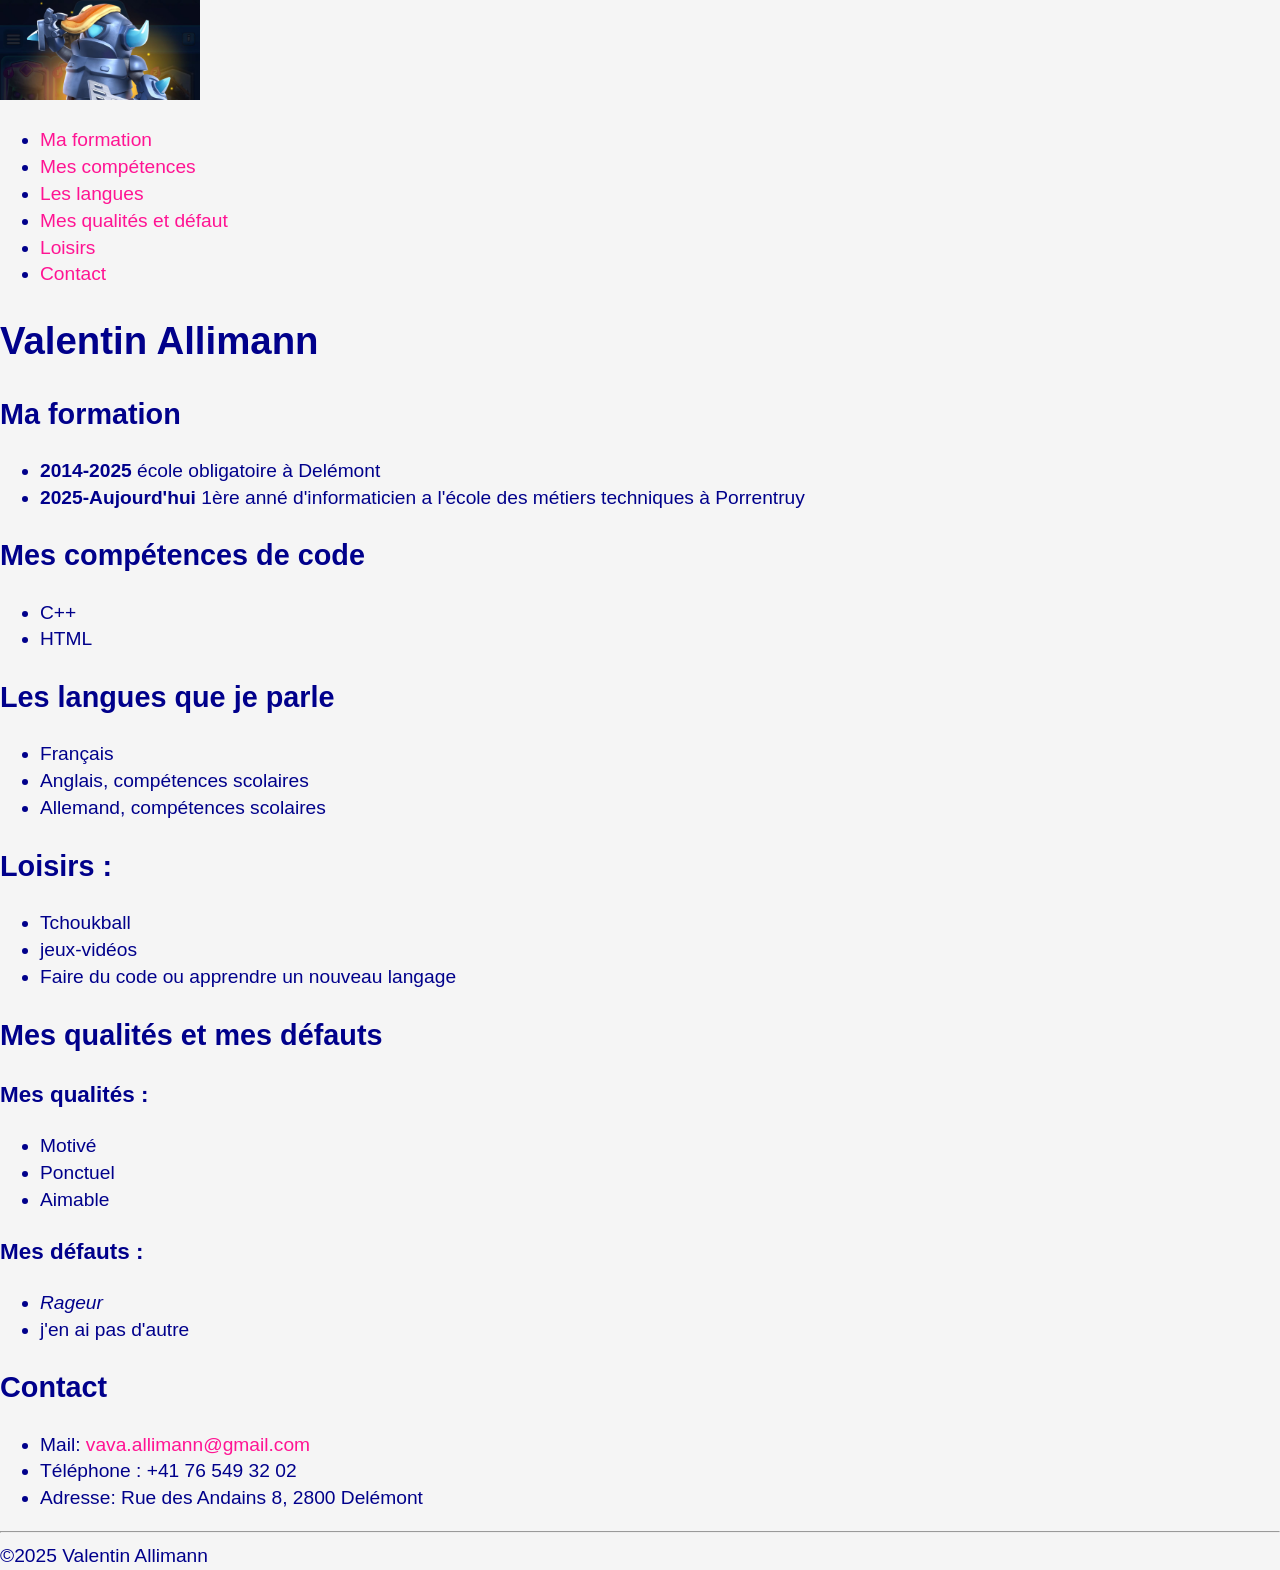
==== index.html @ 63a54fcf "Add class for change CSS" ====
<!DOCTYPE html>
<html lang="fr">
<head>
    <!-- Jeu de caractères utilisé pour l'encodage du fichier HTML -->
    <meta charset="UTF-8">
    <!-- Viewport -->
    <meta name="viewport" content="width=device-width, initial-scale=1.0">
    <!-- Titre de la page -->
    <title>CV Valentin Allimann</title>
    <!-- Auteur -->
    <meta name="author" content="Valentin Allimann">
    <!-- Description de la page -->
    <meta name="CV Valentin Allimann" content="CV valentin Allimann avec image et liens">
    <!-- Reset CSS Normalize CSS -->
    <link rel="stylesheet" href="css/normalize.css"/>
    <!-- CSS de base -->
    <link rel="stylesheet" href="css/main.css"/>
    <!-- Favicon -->
    <link rel="apple-touch-icon" sizes="180x180" href="./apple-touch-icon.png">
    <link rel="icon" type="image/png" sizes="32x32" href="./favicon-32x32.png">
    <link rel="icon" type="image/png" sizes="16x16" href="./favicon-16x16.png">
    <link rel="manifest" href="./site.webmanifest">
    <meta name="msapplication-TileColor" content="#da532c">
    <meta name="theme-color" content="#ffffff">
</head>
<body>
  <header>
    <a href="./img/clash-royale-mini-pekka-counters.avif" target="_blank" rel="noopener noreferrer" class="logo">
        <img class="avatar" src="./img/clash-royale-mini-pekka-counters.avif" alt="Avatar de Valentin Allimann">
    </a>

    <nav>
        <ul class="menu">
            <li><a href="#formation"> Ma formation</a></li>
             <li><a href="#competences">Mes compétences</a></li>
             <li><a href="#langues">Les langues</a></li>
            <li><a href="#qualites">Mes qualités et défaut</a></li>
            <li><a href="#loisirs">Loisirs</a></li>
            <li><a href="#contact">Contact</a></li>
        </ul>
    </nav>
  </header>    
  <main>
    <h1>Valentin Allimann</h1>
    <h2 id="formation">Ma formation</h2>
      
      <ul>
          <p class="scolarite">
          <li><b>2014-2025 </b>école obligatoire à Delémont</li>
          <li><b>2025-Aujourd'hui</b> 1ère anné d'informaticien a l'école des métiers techniques à Porrentruy</li>
          </p>
          </ul>
      <h2 id = "competences" class="competences">Mes compétences de code</h2>
      <ul>
          <li>C++</li>
          <li>HTML</li>
      </ul>
      <h2 id="langues">Les langues que je parle</h2><ul>
      <li>Français</li>
      <li>Anglais, compétences scolaires</li>
      <li>Allemand, compétences scolaires</li>
          </ul>
      <h2 id="loisirs">Loisirs :</h2>
      <ul>
          <li>Tchoukball</li>
          <li>jeux-vidéos</li>
          <li>Faire du code ou apprendre un nouveau langage</li>
      </ul>
      <h2 id="qualites">Mes qualités et mes défauts</h2>
              <h3>Mes qualités :</h3>
              <ul>
                 <li>Motivé</li>
                  <li>Ponctuel</li>
                  <li>Aimable</li>
              </ul>
          <h3>Mes défauts :</h3>
          <ul>
              <li><em>Rageur</em></li>
              <li>j'en ai pas d'autre</li>
          </ul>
      <h2 id="contact">Contact</h2>
      <ul>
          <li>Mail: <a href="mailto:vava.allimann@gmail.com">vava.allimann@gmail.com</a></li>
          <li>Téléphone : +41 76 549 32 02</li>
          <li>Adresse: Rue des Andains 8, 2800 Delémont</li>
      </ul>
  </main>
  <footer>
      <hr>
     &copy;2025 Valentin Allimann
  </footer>
</body>
</html>
---- css/main.css ----
* {
    box-sizing: border-box;
}

body {
    font-family: Arial, sans-serif;
    font-weight: 400;
    font-size: 1.2rem;
    line-height: 1.4;
    color: darkblue;
    background-color: whitesmoke;
}

img {
    max-width: 100%;
    height: auto;
    width: auto;
}

a {
    color: deeppink;
    text-decoration: none;
}

a:hover {
    color: darkmagenta;
}

.avatar{
    max-width: 200px;
}
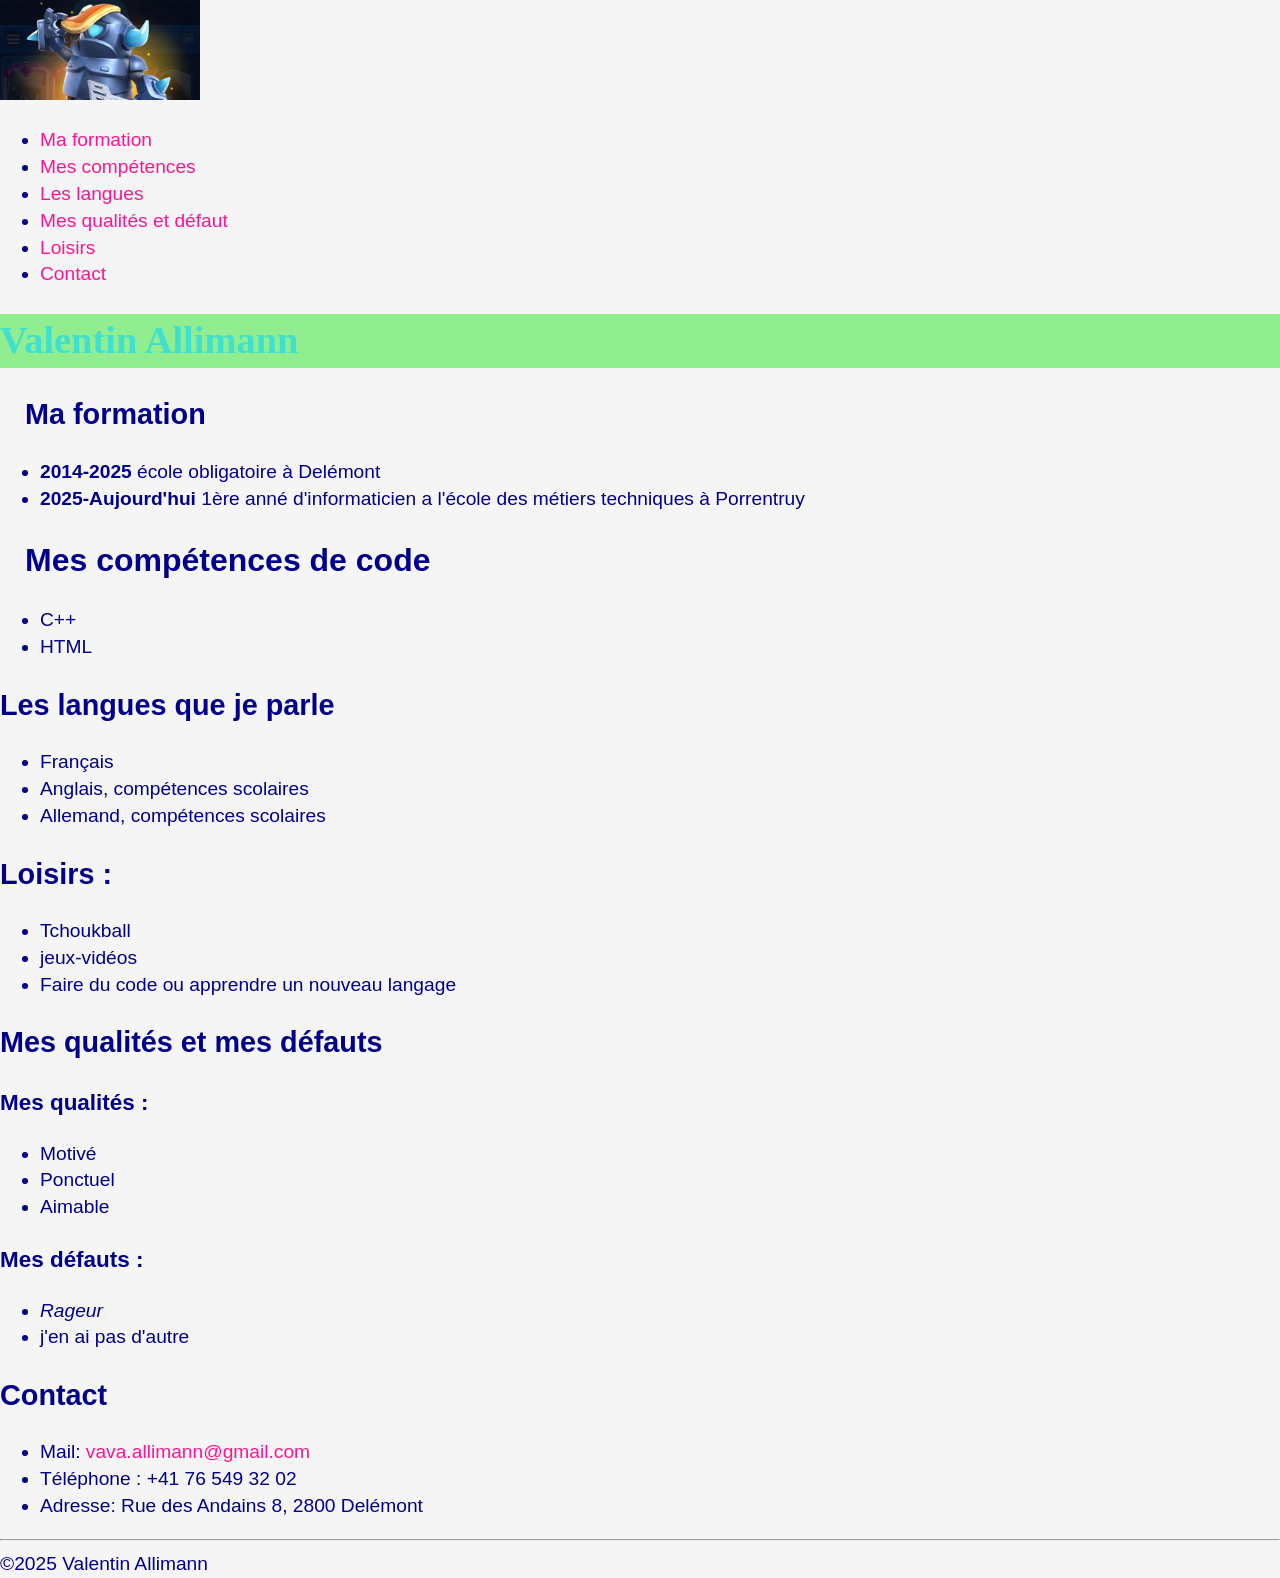
==== commit d9384b6d: "Ajout des classes scolarité et compétences" ====
--- a/index.html
+++ b/index.html
@@ -41,14 +41,11 @@
     </nav>
   </header>    
   <main>
-    <h1>Valentin Allimann</h1>
-    <h2 id="formation">Ma formation</h2>
-      
+    <h1 class="auteur">Valentin Allimann</h1>
+    <h2 id="formation" class="scolarite">Ma formation</h2>
       <ul>
-          <p class="scolarite">
           <li><b>2014-2025 </b>école obligatoire à Delémont</li>
           <li><b>2025-Aujourd'hui</b> 1ère anné d'informaticien a l'école des métiers techniques à Porrentruy</li>
-          </p>
           </ul>
       <h2 id = "competences" class="competences">Mes compétences de code</h2>
       <ul>
--- a/css/main.css
+++ b/css/main.css
@@ -10,11 +10,25 @@
     color: darkblue;
     background-color: whitesmoke;
 }
-
+h1 {
+    font-family: 'Luckiest Guy', cursive;
+    color: turquoise;
+    background-color: lightgreen;
+}
 img {
     max-width: 100%;
     height: auto;
     width: auto;
+}
+.competences {
+    font-size: 2rem;
+    font-color: lightblue;
+    margin: 25px;
+}
+
+.scolarite {
+font-color: darkblue;
+    margin:25px;
 }
 
 a {
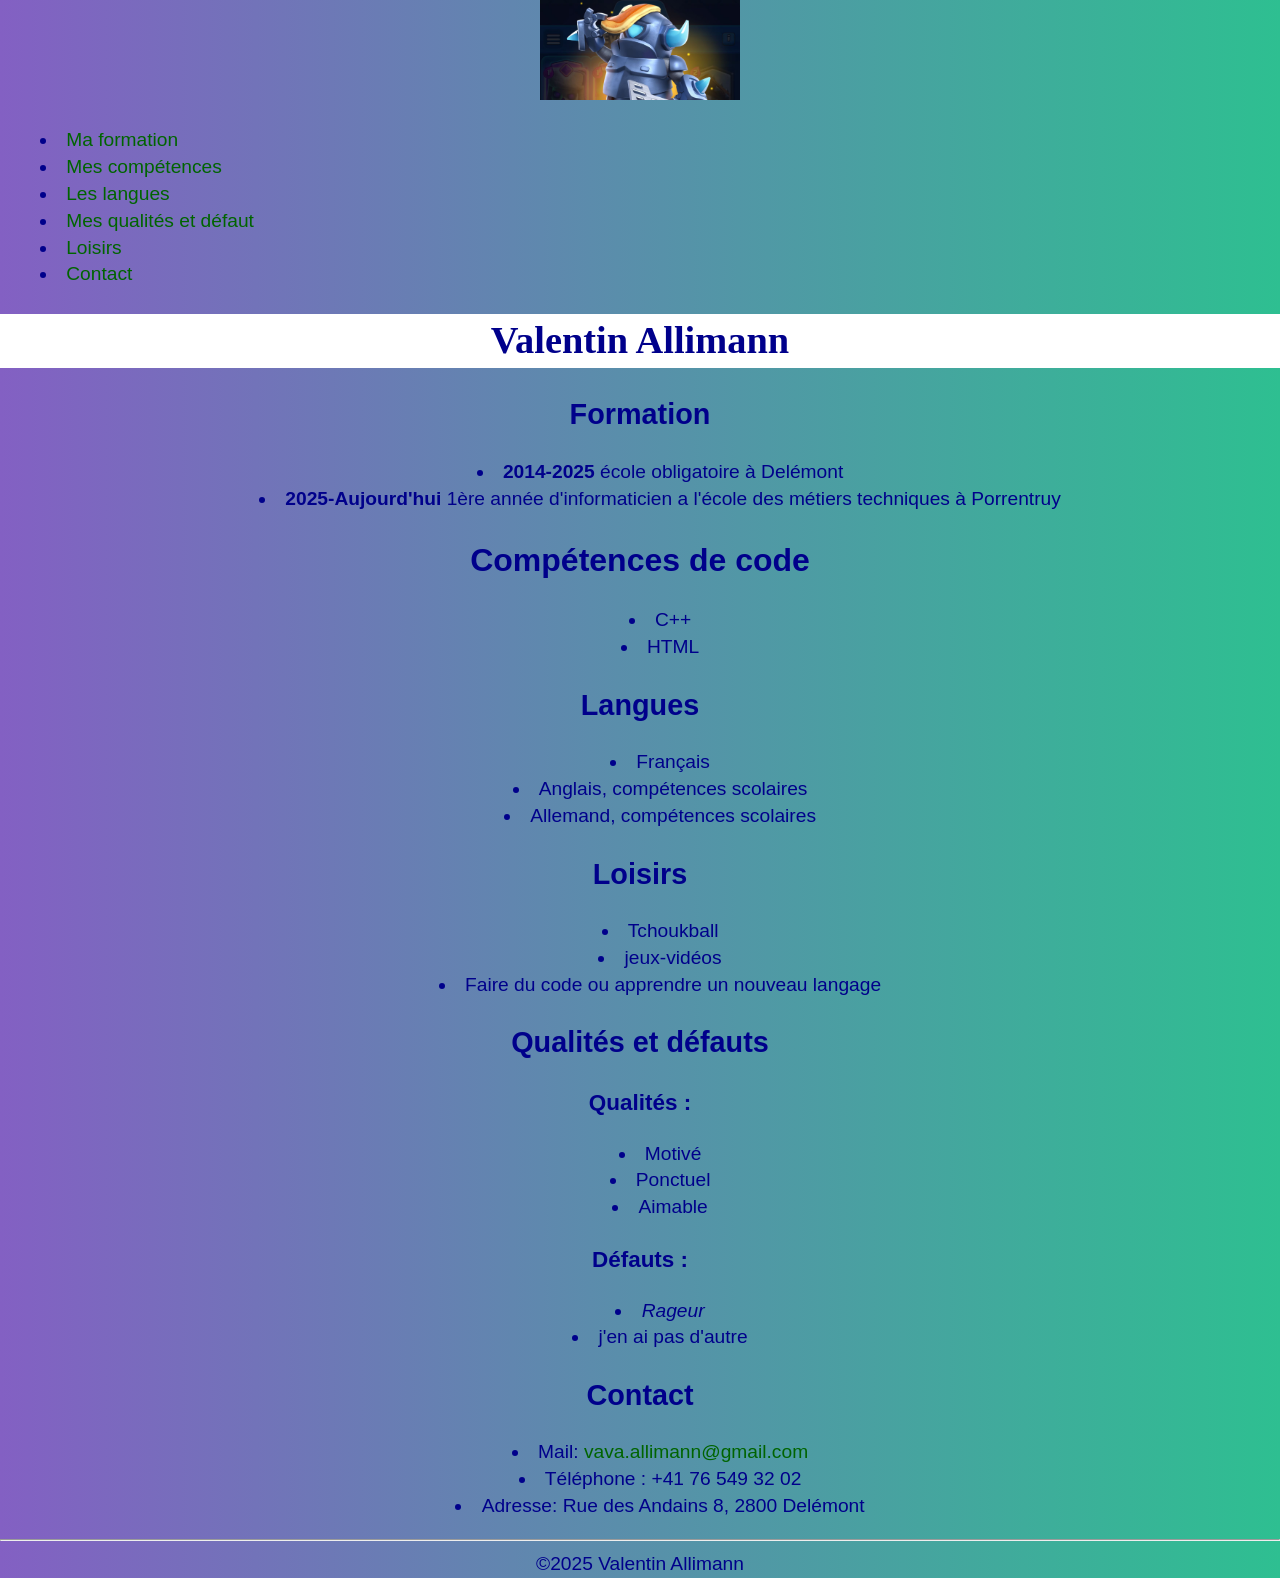
==== commit 6166fd6d: "Orthographe amélioration" ====
--- a/index.html
+++ b/index.html
@@ -42,35 +42,35 @@
   </header>    
   <main>
     <h1 class="auteur">Valentin Allimann</h1>
-    <h2 id="formation" class="scolarite">Ma formation</h2>
+    <h2 id="formation" class="scolarite">Formation</h2>
       <ul>
           <li><b>2014-2025 </b>école obligatoire à Delémont</li>
-          <li><b>2025-Aujourd'hui</b> 1ère anné d'informaticien a l'école des métiers techniques à Porrentruy</li>
+          <li><b>2025-Aujourd'hui</b> 1ère année d'informaticien a l'école des métiers techniques à Porrentruy</li>
           </ul>
-      <h2 id = "competences" class="competences">Mes compétences de code</h2>
+      <h2 id = "competences" class="competences">Compétences de code</h2>
       <ul>
           <li>C++</li>
           <li>HTML</li>
       </ul>
-      <h2 id="langues">Les langues que je parle</h2><ul>
+      <h2 id="langues">Langues</h2><ul>
       <li>Français</li>
       <li>Anglais, compétences scolaires</li>
       <li>Allemand, compétences scolaires</li>
           </ul>
-      <h2 id="loisirs">Loisirs :</h2>
+      <h2 id="loisirs">Loisirs</h2>
       <ul>
           <li>Tchoukball</li>
           <li>jeux-vidéos</li>
           <li>Faire du code ou apprendre un nouveau langage</li>
       </ul>
-      <h2 id="qualites">Mes qualités et mes défauts</h2>
-              <h3>Mes qualités :</h3>
+      <h2 id="qualites">Qualités et défauts</h2>
+              <h3>Qualités :</h3>
               <ul>
                  <li>Motivé</li>
                   <li>Ponctuel</li>
                   <li>Aimable</li>
               </ul>
-          <h3>Mes défauts :</h3>
+          <h3>Défauts :</h3>
           <ul>
               <li><em>Rageur</em></li>
               <li>j'en ai pas d'autre</li>
--- a/css/main.css
+++ b/css/main.css
@@ -8,18 +8,27 @@
     font-size: 1.2rem;
     line-height: 1.4;
     color: darkblue;
-    background-color: whitesmoke;
+    background: linear-gradient(90deg, #8360C3, #2EBF91);
+    list-style-position: inside;
+    text-align: center;
 }
+
+nav {
+    text-align: left;
+}
+
 h1 {
     font-family: 'Luckiest Guy', cursive;
-    color: turquoise;
-    background-color: lightgreen;
+    color: darkblue;
+    background-color: White;
 }
+
 img {
     max-width: 100%;
     height: auto;
     width: auto;
 }
+
 .competences {
     font-size: 2rem;
     font-color: lightblue;
@@ -32,14 +41,17 @@
 }
 
 a {
-    color: deeppink;
+    color: darkgreen;
     text-decoration: none;
 }
 
 a:hover {
-    color: darkmagenta;
+    color: purple;
+    text-decoration: underline;
+    font-weight: bold;
 }
 
 .avatar{
     max-width: 200px;
+    
 }
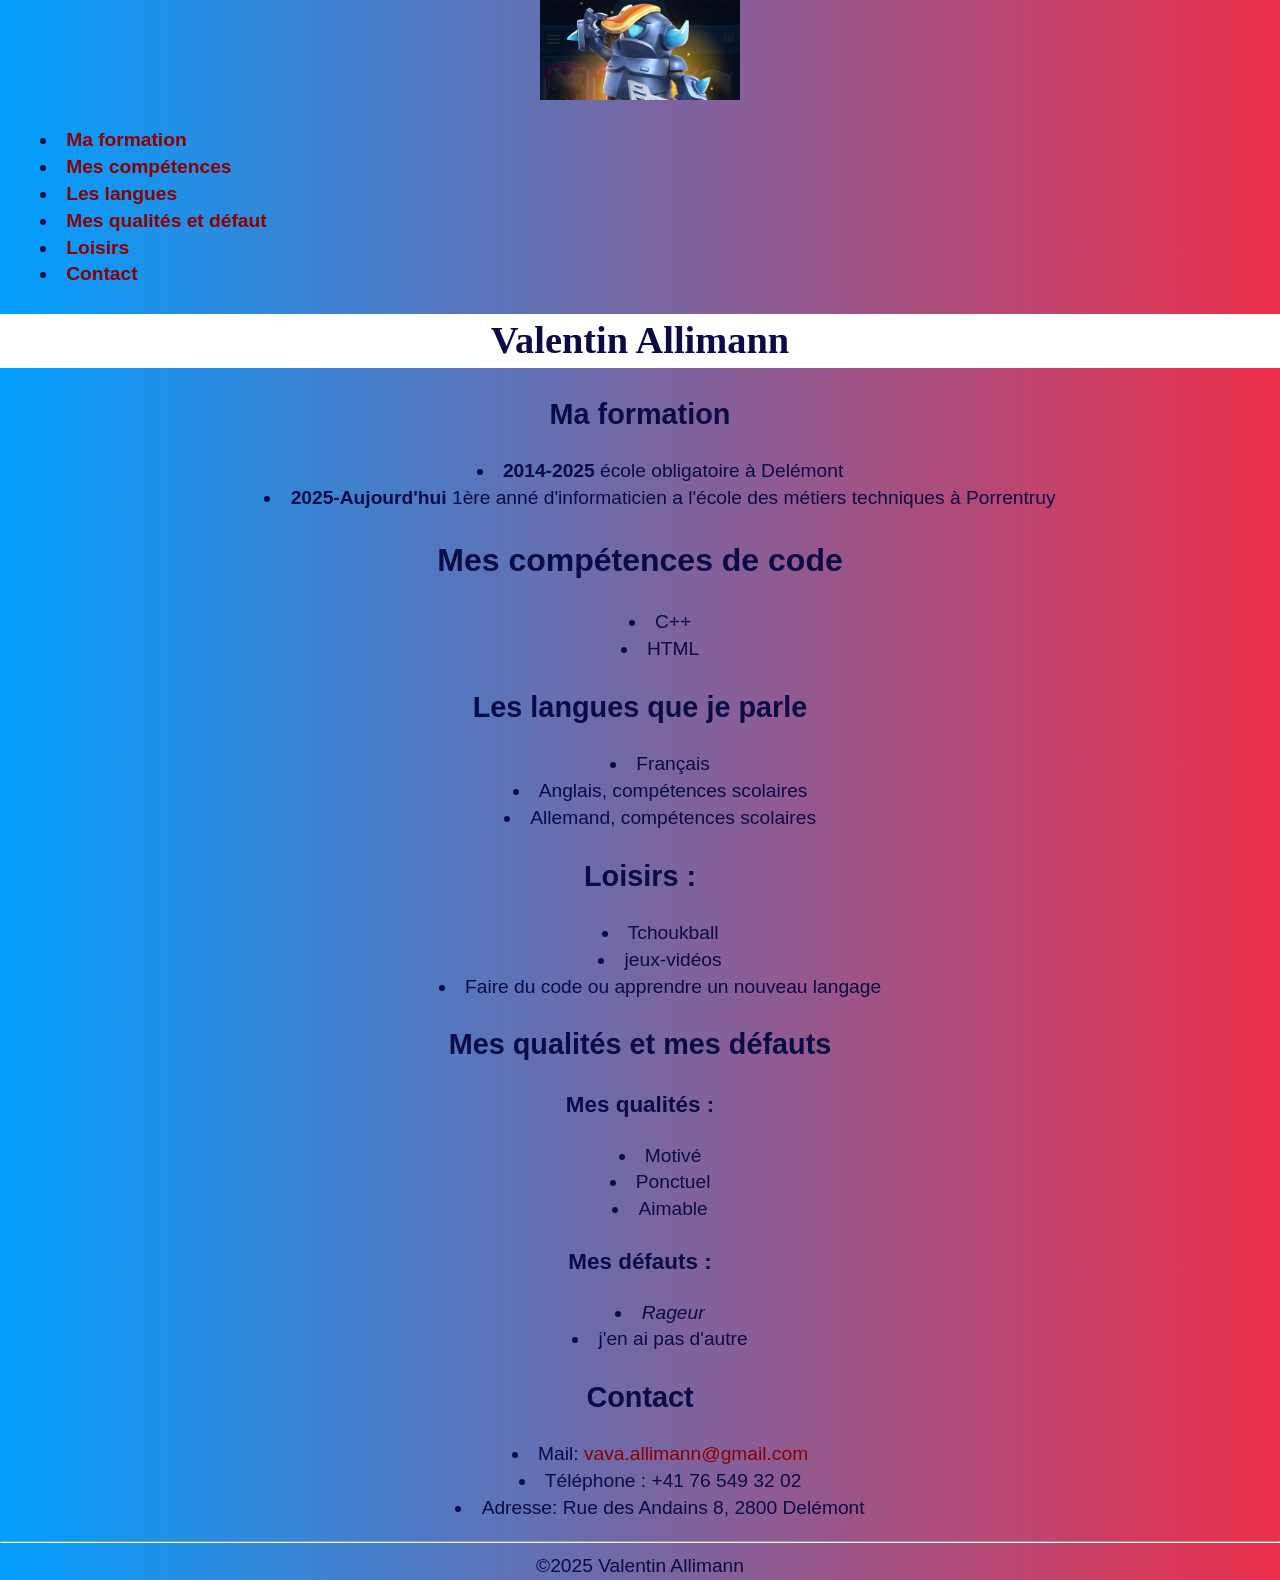
==== commit 7c554a4d: "Ajout de la classe marge" ====
--- a/index.html
+++ b/index.html
@@ -41,41 +41,44 @@
     </nav>
   </header>    
   <main>
-    <h1 class="auteur">Valentin Allimann</h1>
-    <h2 id="formation" class="scolarite">Formation</h2>
+    <h1>Valentin Allimann</h1>
+    <h2 id="formation" class="marge">Ma formation</h2>
+      
       <ul>
+          <p class="scolarite">
           <li><b>2014-2025 </b>école obligatoire à Delémont</li>
-          <li><b>2025-Aujourd'hui</b> 1ère année d'informaticien a l'école des métiers techniques à Porrentruy</li>
+          <li><b>2025-Aujourd'hui</b> 1ère anné d'informaticien a l'école des métiers techniques à Porrentruy</li>
+          </p>
           </ul>
-      <h2 id = "competences" class="competences">Compétences de code</h2>
+      <h2 id = "competences" class="competences" class="marge">Mes compétences de code</h2>
       <ul>
           <li>C++</li>
           <li>HTML</li>
       </ul>
-      <h2 id="langues">Langues</h2><ul>
+      <h2 id="langues" class="marge">Les langues que je parle</h2><ul>
       <li>Français</li>
       <li>Anglais, compétences scolaires</li>
       <li>Allemand, compétences scolaires</li>
           </ul>
-      <h2 id="loisirs">Loisirs</h2>
+      <h2 id="loisirs" class="marge">Loisirs :</h2>
       <ul>
           <li>Tchoukball</li>
           <li>jeux-vidéos</li>
           <li>Faire du code ou apprendre un nouveau langage</li>
       </ul>
-      <h2 id="qualites">Qualités et défauts</h2>
-              <h3>Qualités :</h3>
+      <h2 id="qualites" class="marge">Mes qualités et mes défauts</h2>
+              <h3 class="marge">Mes qualités :</h3>
               <ul>
                  <li>Motivé</li>
                   <li>Ponctuel</li>
                   <li>Aimable</li>
               </ul>
-          <h3>Défauts :</h3>
+          <h3 class="marge">Mes défauts :</h3>
           <ul>
               <li><em>Rageur</em></li>
               <li>j'en ai pas d'autre</li>
           </ul>
-      <h2 id="contact">Contact</h2>
+      <h2 id="contact" class="marge">Contact</h2>
       <ul>
           <li>Mail: <a href="mailto:vava.allimann@gmail.com">vava.allimann@gmail.com</a></li>
           <li>Téléphone : +41 76 549 32 02</li>
--- a/css/main.css
+++ b/css/main.css
@@ -7,19 +7,20 @@
     font-weight: 400;
     font-size: 1.2rem;
     line-height: 1.4;
-    color: darkblue;
-    background: linear-gradient(90deg, #8360C3, #2EBF91);
+    color: #0B0B45;
+    background: linear-gradient(90deg, #009FFF, #EC2F4B);
     list-style-position: inside;
     text-align: center;
 }
 
 nav {
     text-align: left;
+    font-weight: bold;
 }
 
 h1 {
     font-family: 'Luckiest Guy', cursive;
-    color: darkblue;
+    color: #0B0B45;
     background-color: White;
 }
 
@@ -32,16 +33,14 @@
 .competences {
     font-size: 2rem;
     font-color: lightblue;
-    margin: 25px;
 }
 
 .scolarite {
 font-color: darkblue;
-    margin:25px;
 }
 
 a {
-    color: darkgreen;
+    color: darkred;
     text-decoration: none;
 }
 
@@ -51,7 +50,7 @@
     font-weight: bold;
 }
 
-.avatar{
+.avatar {
     max-width: 200px;
     
 }
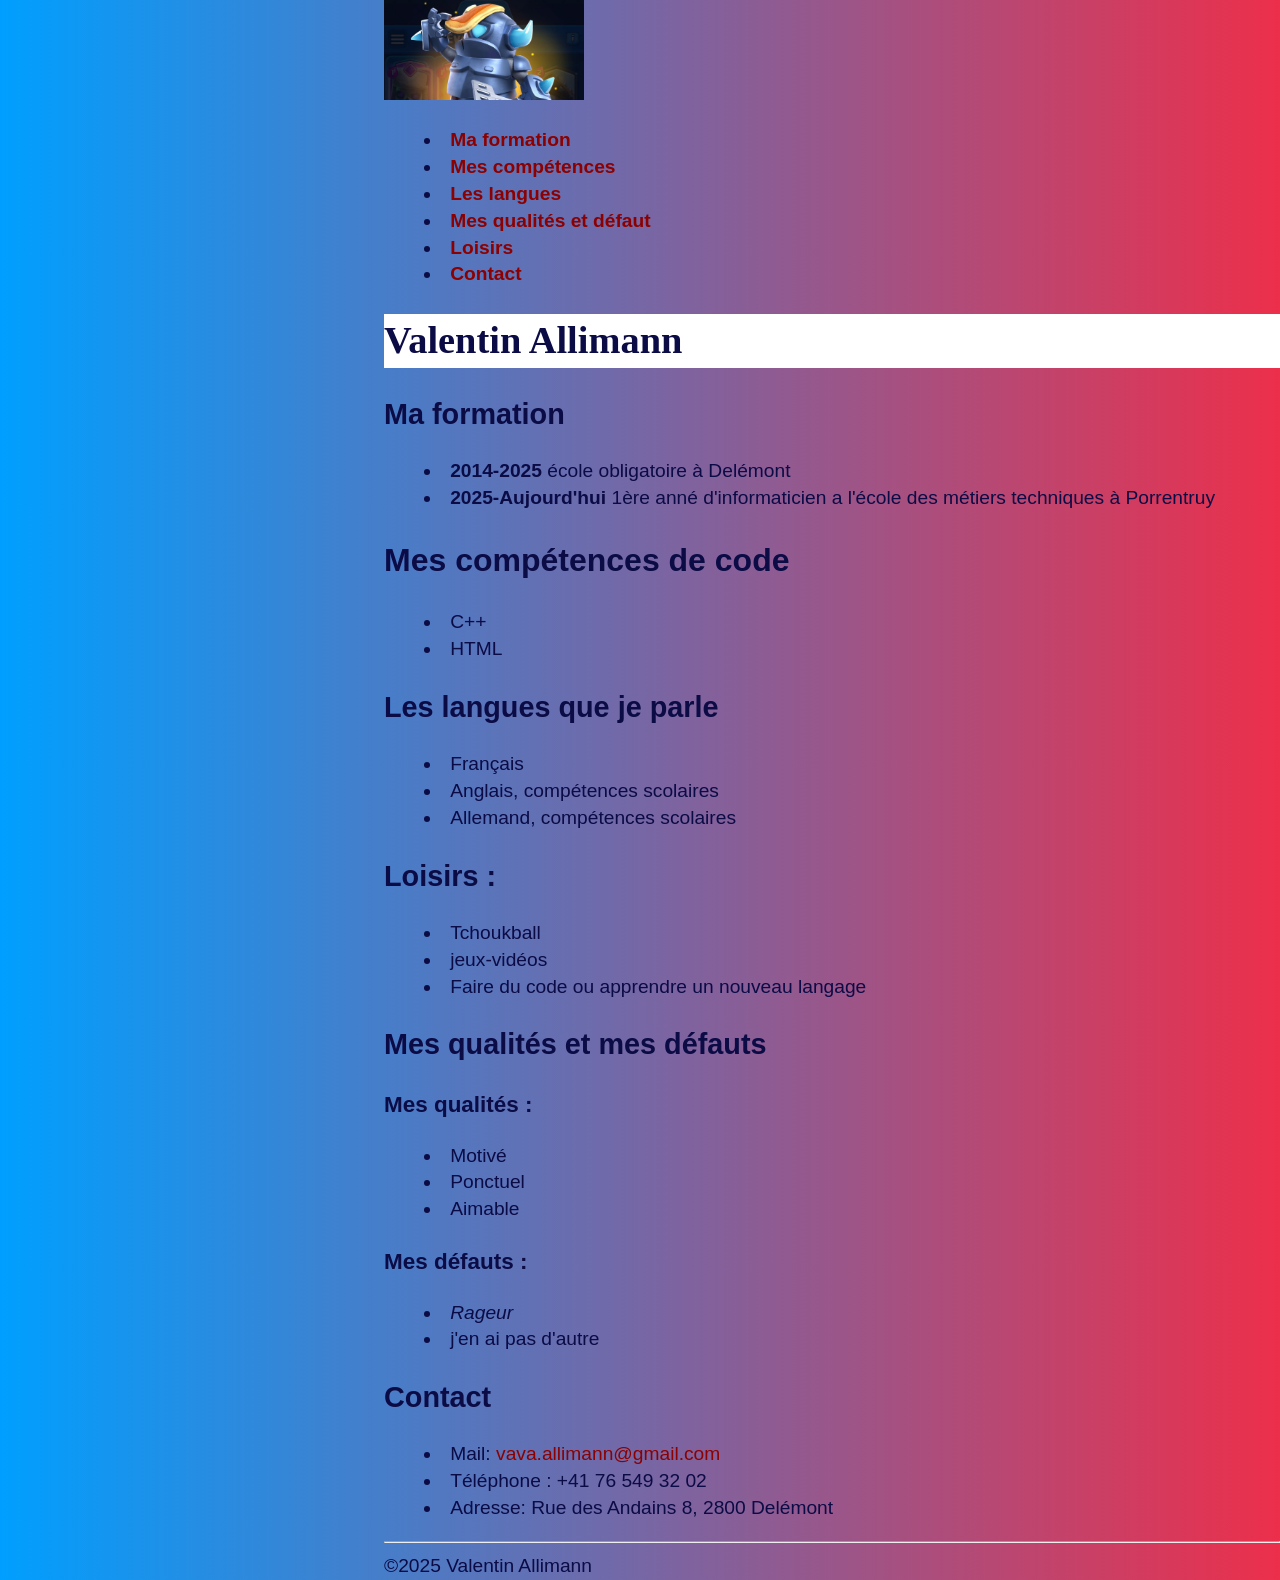
==== commit 150eeb1a: "Ajout classe marge pr Body" ====
--- a/index.html
+++ b/index.html
@@ -23,7 +23,7 @@
     <meta name="msapplication-TileColor" content="#da532c">
     <meta name="theme-color" content="#ffffff">
 </head>
-<body>
+<body class="marge">
   <header>
     <a href="./img/clash-royale-mini-pekka-counters.avif" target="_blank" rel="noopener noreferrer" class="logo">
         <img class="avatar" src="./img/clash-royale-mini-pekka-counters.avif" alt="Avatar de Valentin Allimann">
@@ -42,43 +42,43 @@
   </header>    
   <main>
     <h1>Valentin Allimann</h1>
-    <h2 id="formation" class="marge">Ma formation</h2>
+    <h2 id="formation" >Ma formation</h2>
       
       <ul>
-          <p class="scolarite">
+          <p>
           <li><b>2014-2025 </b>école obligatoire à Delémont</li>
           <li><b>2025-Aujourd'hui</b> 1ère anné d'informaticien a l'école des métiers techniques à Porrentruy</li>
           </p>
           </ul>
-      <h2 id = "competences" class="competences" class="marge">Mes compétences de code</h2>
+      <h2 id = "competences" class="competences">Mes compétences de code</h2>
       <ul>
           <li>C++</li>
           <li>HTML</li>
       </ul>
-      <h2 id="langues" class="marge">Les langues que je parle</h2><ul>
+      <h2 id="langues">Les langues que je parle</h2><ul>
       <li>Français</li>
       <li>Anglais, compétences scolaires</li>
       <li>Allemand, compétences scolaires</li>
           </ul>
-      <h2 id="loisirs" class="marge">Loisirs :</h2>
+      <h2 id="loisirs">Loisirs :</h2>
       <ul>
           <li>Tchoukball</li>
           <li>jeux-vidéos</li>
           <li>Faire du code ou apprendre un nouveau langage</li>
       </ul>
-      <h2 id="qualites" class="marge">Mes qualités et mes défauts</h2>
-              <h3 class="marge">Mes qualités :</h3>
+      <h2 id="qualites" >Mes qualités et mes défauts</h2>
+              <h3>Mes qualités :</h3>
               <ul>
                  <li>Motivé</li>
                   <li>Ponctuel</li>
                   <li>Aimable</li>
               </ul>
-          <h3 class="marge">Mes défauts :</h3>
+          <h3>Mes défauts :</h3>
           <ul>
               <li><em>Rageur</em></li>
               <li>j'en ai pas d'autre</li>
           </ul>
-      <h2 id="contact" class="marge">Contact</h2>
+      <h2 id="contact">Contact</h2>
       <ul>
           <li>Mail: <a href="mailto:vava.allimann@gmail.com">vava.allimann@gmail.com</a></li>
           <li>Téléphone : +41 76 549 32 02</li>
--- a/css/main.css
+++ b/css/main.css
@@ -10,7 +10,10 @@
     color: #0B0B45;
     background: linear-gradient(90deg, #009FFF, #EC2F4B);
     list-style-position: inside;
-    text-align: center;
+}
+
+.marge {
+ margin-left: 30%;
 }
 
 nav {
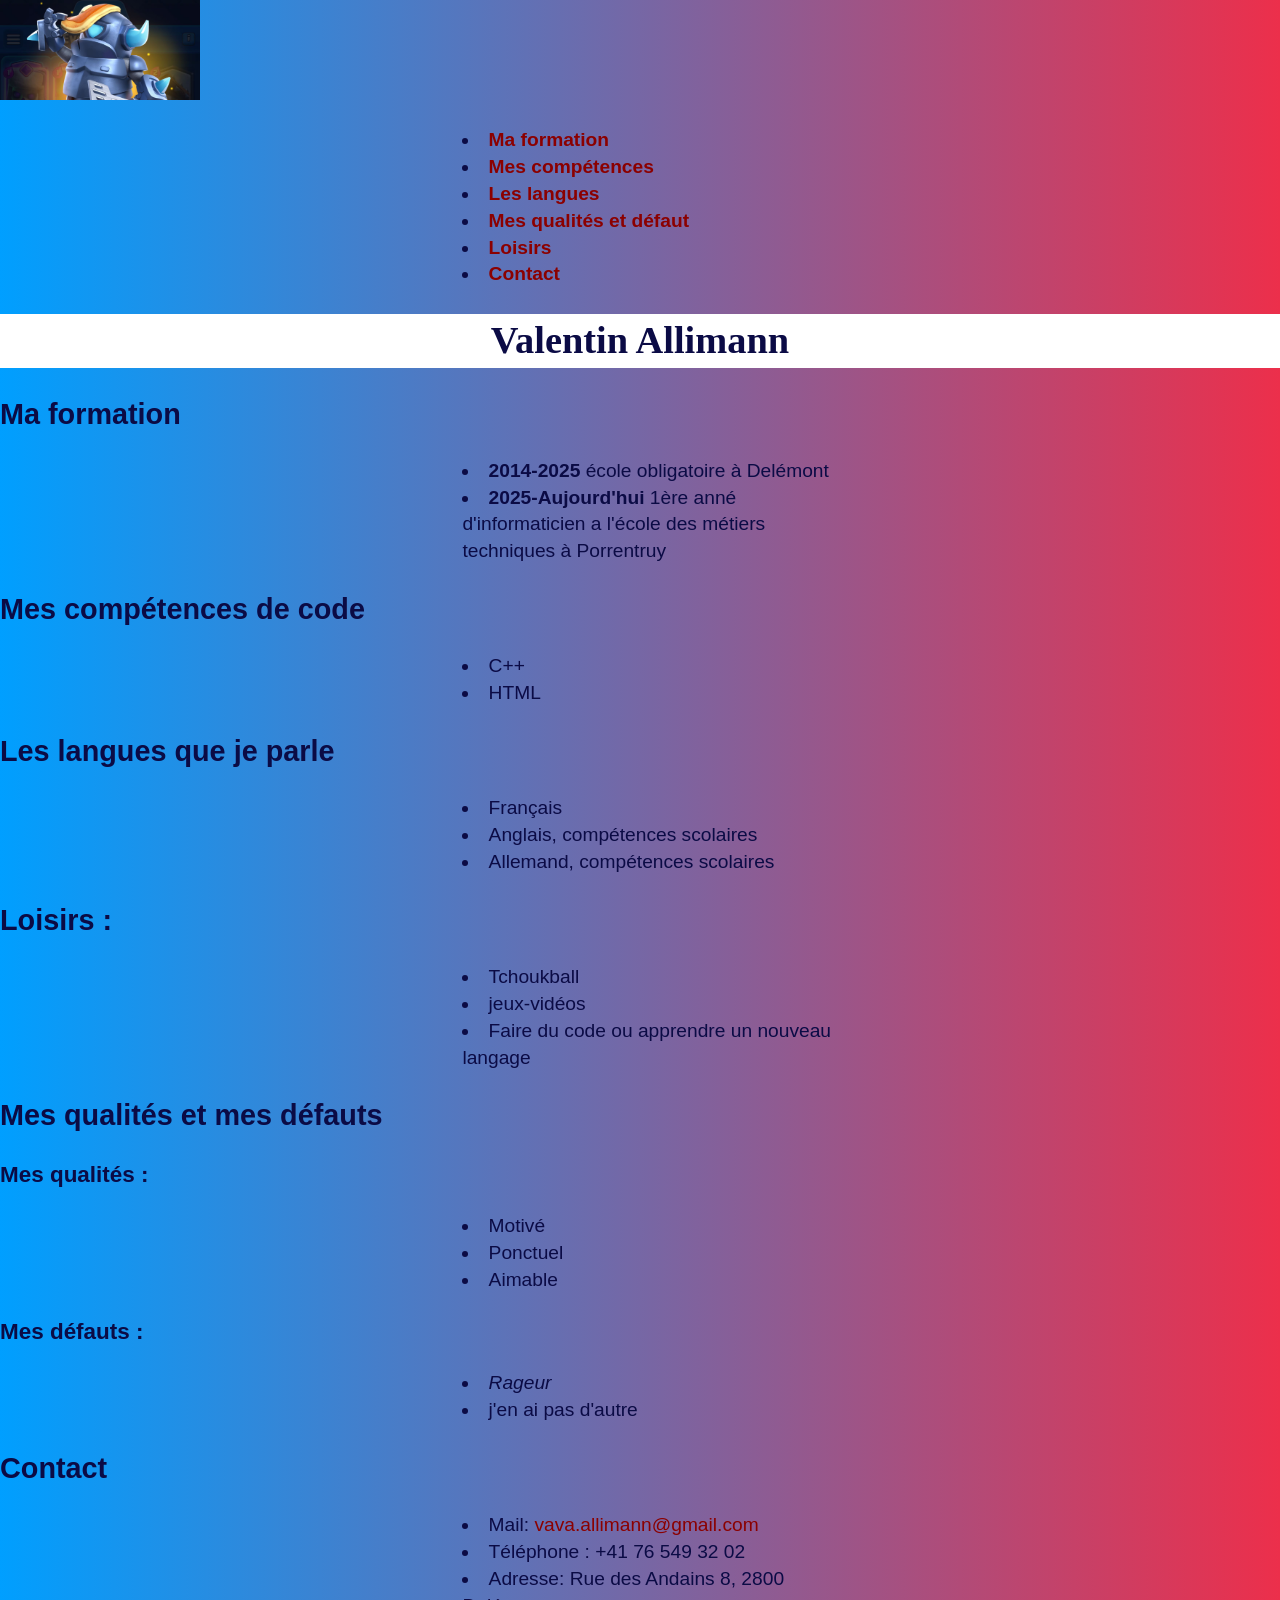
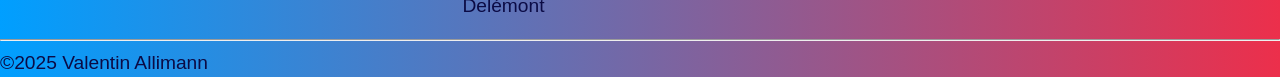
==== commit 1148c87a: "Update index.html" ====
--- a/index.html
+++ b/index.html
@@ -42,7 +42,7 @@
   </header>    
   <main>
     <h1>Valentin Allimann</h1>
-    <h2 id="formation" >Ma formation</h2>
+    <h2 id="formation"  >Ma formation</h2>
       
       <ul>
           <p>
--- a/css/main.css
+++ b/css/main.css
@@ -10,10 +10,7 @@
     color: #0B0B45;
     background: linear-gradient(90deg, #009FFF, #EC2F4B);
     list-style-position: inside;
-}
-
-.marge {
- margin-left: 30%;
+    text-align: left;
 }
 
 nav {
@@ -22,6 +19,7 @@
 }
 
 h1 {
+    text-align:center;
     font-family: 'Luckiest Guy', cursive;
     color: #0B0B45;
     background-color: White;
@@ -33,13 +31,10 @@
     width: auto;
 }
 
-.competences {
-    font-size: 2rem;
-    font-color: lightblue;
-}
-
-.scolarite {
-font-color: darkblue;
+ul {
+    margin-left: 33%;
+    margin-right: 33%;
+    
 }
 
 a {
@@ -55,5 +50,6 @@
 
 .avatar {
     max-width: 200px;
+    text-aligne: center;
     
 }
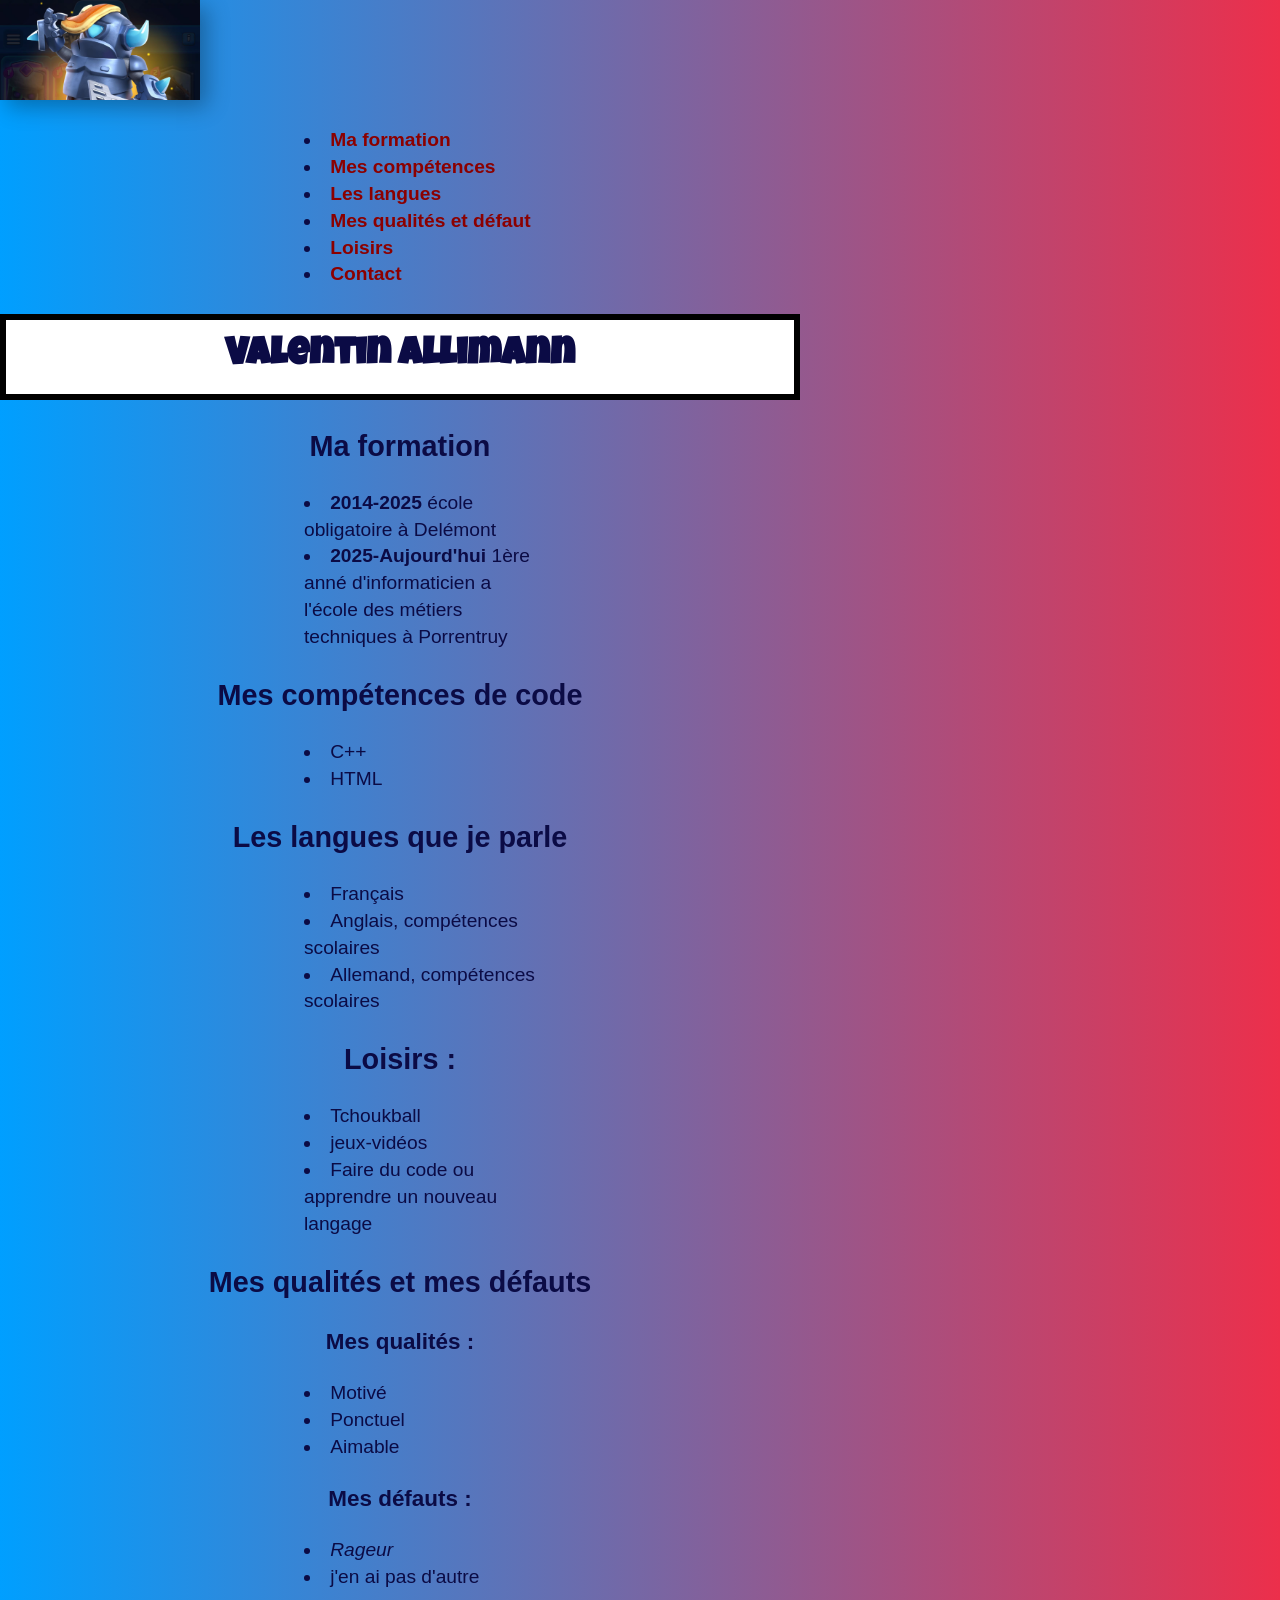
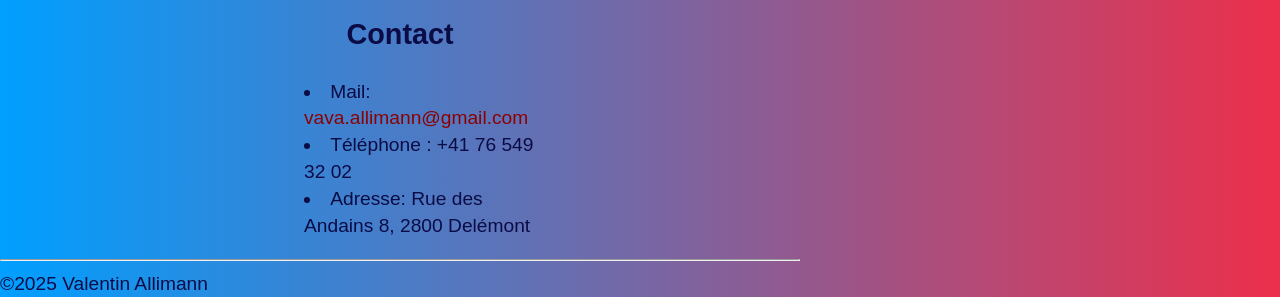
==== commit f816e804: "enlever les fautes dans les "UL"" ====
--- a/index.html
+++ b/index.html
@@ -45,17 +45,16 @@
     <h2 id="formation"  >Ma formation</h2>
       
       <ul>
-          <p>
           <li><b>2014-2025 </b>école obligatoire à Delémont</li>
           <li><b>2025-Aujourd'hui</b> 1ère anné d'informaticien a l'école des métiers techniques à Porrentruy</li>
-          </p>
           </ul>
       <h2 id = "competences" class="competences">Mes compétences de code</h2>
       <ul>
           <li>C++</li>
           <li>HTML</li>
       </ul>
-      <h2 id="langues">Les langues que je parle</h2><ul>
+      <h2 id="langues">Les langues que je parle</h2>
+      <ul>
       <li>Français</li>
       <li>Anglais, compétences scolaires</li>
       <li>Allemand, compétences scolaires</li>
--- a/css/main.css
+++ b/css/main.css
@@ -10,6 +10,10 @@
     color: #0B0B45;
     background: linear-gradient(90deg, #009FFF, #EC2F4B);
     list-style-position: inside;
+    max-width: 800px;
+}
+
+.menu {
     text-align: left;
 }
 
@@ -18,17 +22,35 @@
     font-weight: bold;
 }
 
+@font-face {
+  font-display: swap;
+  font-family: 'Luckiest Guy';
+  font-style: normal;
+  font-weight: 400;
+  src: url('../fonts/luckiest-guy-v25-latin-regular.woff2') format('woff2');
+}
+
 h1 {
     text-align:center;
     font-family: 'Luckiest Guy', cursive;
     color: #0B0B45;
     background-color: White;
+    border: 6px solid black; /* épaisseur, style, couleur */
+    padding: 10px;
 }
 
 img {
     max-width: 100%;
     height: auto;
     width: auto;
+}
+
+h2 {
+    text-align: center;
+}
+
+h3 {
+    text-align: center;
 }
 
 ul {
@@ -50,6 +72,6 @@
 
 .avatar {
     max-width: 200px;
-    text-aligne: center;
-    
+    text-align: center;
+    box-shadow: 7px 7px 21px rgba(0, 0, 0, 0.3);
 }
